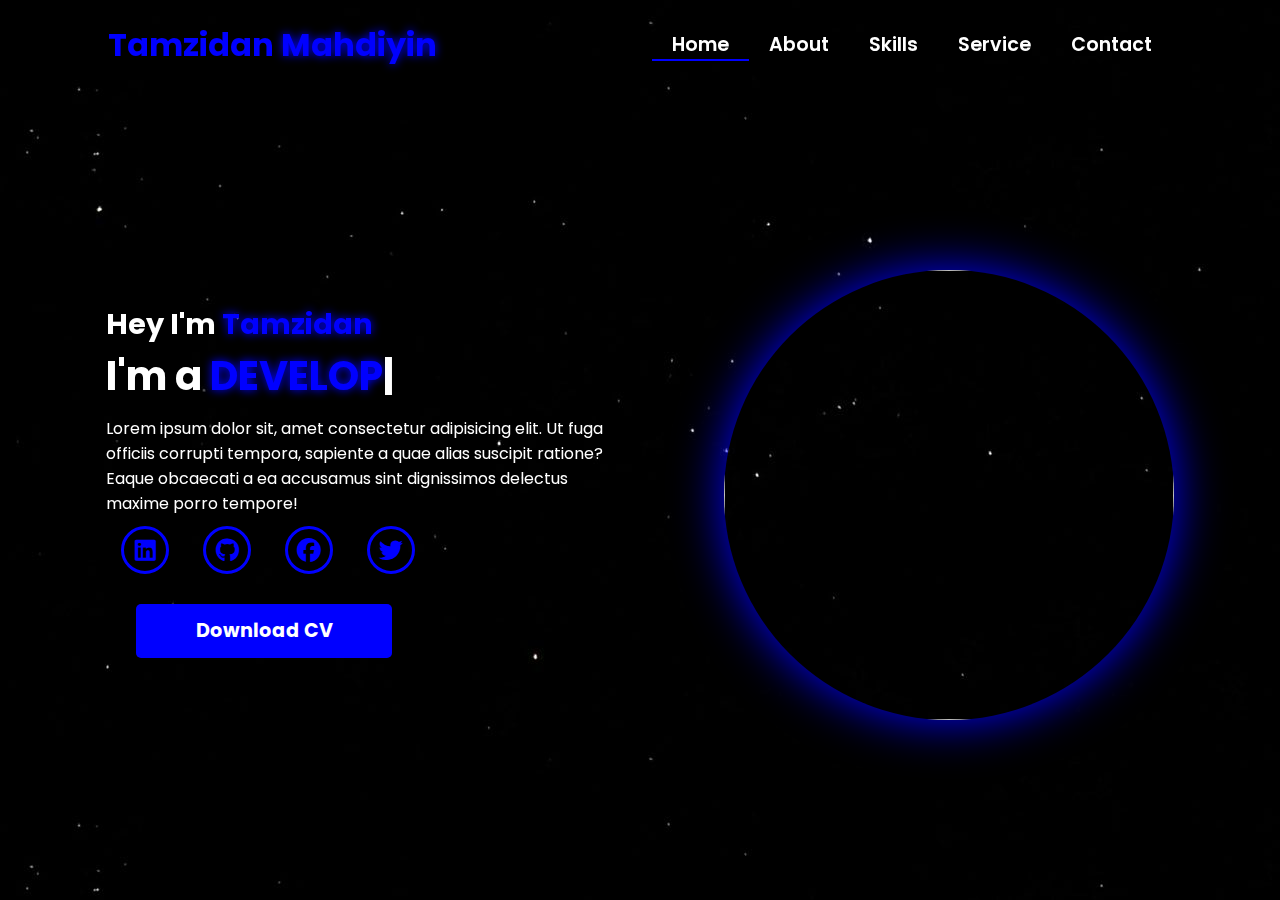
==== index.html @ 1d50c146 "Add files via upload" ====
<!-- Subscrbe YouTube Tamzidan Mahdiyin  -->
<!DOCTYPE html>
<html lang="en">

<head>

    <!-- Pengaturan karakter encoding untuk mendukung semua karakter Unicode -->
    <meta charset="UTF-8">

    <!-- Pengaturan viewport untuk responsivitas pada perangkat mobile -->
    <meta name="viewport" content="width=device-width, initial-scale=1.0">

    <!-- 
      Import Font Awesome untuk ikon sosial media dan navigasi
      Versi 6.5.1 dipilih untuk fitur dan ikon terbaru 
    -->
    <link rel="stylesheet" href="https://cdnjs.cloudflare.com/ajax/libs/font-awesome/6.5.1/css/all.min.css">

    <!-- 
      Import AOS (Animate On Scroll) library
      Digunakan untuk membuat animasi scroll yang menarik 
    -->
    <link rel="stylesheet" href="https://unpkg.com/aos@next/dist/aos.css" />

    <!-- Import file CSS custom untuk styling tambahan -->
    <link rel="stylesheet" href="css/style.css">
    <title>Portfolio Website</title>
</head>

<body>

    <!-- 
      Navigation Section
      - Menggunakan sistem grid untuk layout
      - Includes logo dan menu navigasi
      - Responsive dengan hamburger menu untuk mobile 
    -->
    <nav>
        <div class="nav-container">

            <!-- 
              Logo dengan animasi zoom-in
              data-aos-duration: 1500ms untuk animasi yang smooth 
            -->
            <div class="logo" data-aos="zoom-in" data-aos-duration="1500">
                Tamzidan <span>Mahdiyin</span>
            </div>

            <!-- 
              Navigation Links
              - Menggunakan fade-up animation dengan delays bertingkat
              - Active class untuk halaman yang sedang aktif 
            -->
            <div class="links">
                <div class="link active" data-aos="fade-up" data-aos-duration="1500" data-aos-delay="100"><a
                        href="index.html">Home</a></div>
                <div class="link" data-aos="fade-up" data-aos-duration="1500" data-aos-delay="200"><a
                        href="about.html">About</a></div>
                <div class="link" data-aos="fade-up" data-aos-duration="1500" data-aos-delay="300"><a
                        href="skill.html">Skills</a></div>
                <div class="link" data-aos="fade-up" data-aos-duration="1500" data-aos-delay="400"><a
                        href="service.html">Service</a></div>
                <div class="link" data-aos="fade-up" data-aos-duration="1500" data-aos-delay="500"><a
                        href="contact.html">Contact</a></div>
            </div>
        </div>

        <!-- 
          Hamburger Menu Icon
          - Muncul pada tampilan mobile
          - Menggunakan Font Awesome icon
          - onClick handler untuk membuka menu 
        -->
        <i class="fa-solid fa-bars hamburg" onclick="hamburg()"></i>

        <!-- 
          Dropdown Menu untuk Mobile
          - Berisi link navigasi yang sama
          - Muncul ketika hamburger menu diklik
          - Includes tombol close (x) 
        -->
        <div class="dropdown">
            <div class="links">
                <a href="index.html">Home</a>
                <a href="about.html">About</a>
                <a href="skill.html">Skills</a>
                <a href="service.html">Service</a>
                <a href="contact.html">Contact</a>
                <i class="fa-solid fa-xmark cancel" onclick="cancel()"></i>
            </div>
        </div>
    </nav>

    <!-- 
      Main Content Section
      - Menggunakan grid untuk layout dua kolom
      - Includes teks intro dan gambar profil 
    -->
    <section>
        <div class="main-container">
            <!-- 
              Content Container
              - Berisi heading, typewriter effect, dan social links
              - Setiap elemen memiliki animasi AOS yang berbeda 
            -->
            <div class="content">
                <!-- Heading dengan fade-left animation -->
                <h1 data-aos="fade-left" data-aos-duration="1500" data-aos-delay="700">Hey I'm <span>Tamzidan</span>
                </h1>

                <!-- 
                  Typewriter Effect
                  - Menggunakan JavaScript untuk animasi ketik
                  - Fade-right animation untuk container 
                -->
                <div data-aos="fade-right" data-aos-duration="1500" data-aos-delay="900" class="typewriter">I'm a <span
                        class="typewriter-text"></span><label for="">|</label></div>

                <!-- Paragraf deskripsi dengan flip-down animation -->
                <p data-aos="flip-down" data-aos-duration="1500" data-aos-delay="1100">Lorem ipsum dolor sit, amet
                    consectetur adipisicing elit. Ut fuga officiis corrupti tempora, sapiente a quae alias suscipit
                    ratione? Eaque obcaecati a ea accusamus sint dignissimos delectus maxime porro tempore!</p>

                <!-- 
                  Social Media Links
                  - Menggunakan Font Awesome icons
                  - Fade-up animation dengan delays bertingkat 
                -->
                <div class="social-links">
                    <a data-aos="fade-up" data-aos-duration="1500" data-aos-delay="1300"><i
                            class="fa-brands fa-linkedin"></i></a>
                    <a href="#" data-aos="fade-up" data-aos-duration="1500" data-aos-delay="1400"><i
                            class="fa-brands fa-github"></i></a>
                    <a href="#" data-aos="fade-up" data-aos-duration="1500" data-aos-delay="1500"><i
                            class="fa-brands fa-facebook"></i></a>
                    <a href="#" data-aos="fade-up" data-aos-duration="1500" data-aos-delay="1600"><i
                            class="fa-brands fa-twitter"></i></a>
                </div>

                <!-- 
                  Download CV Button
                  - Zoom-out animation dengan delay terpanjang
                  - Styling didefinisikan di CSS 
                -->
                <div class="btn" data-aos="zoom-out" data-aos-duration="1500" data-aos-delay="1800">
                    <button>Download CV</button>
                </div>
            </div>

            <!-- 
              Image Container
              - Menggunakan zoom-in animation
              - Durasi lebih panjang (3000ms) untuk efek dramatic 
            -->
            <div class="image" data-aos="zoom-in" data-aos-duration="3000">
                <img src="img/zoro.jpg" alt="">
            </div>
        </div>
    </section>

    <!-- 
      Script Imports
      - AOS library untuk animasi
      - Custom JavaScript untuk fungsionalitas tambahan 
    -->
    <script src="https://unpkg.com/aos@next/dist/aos.js"></script>
    <script>
        // Inisialisasi AOS dengan offset 0 untuk trigger tepat waktu
        AOS.init({ offset: 0, });
    </script>
    <script src="./js/script.js"></script>
</body>

</html>
<!-- Subscrbe YouTube Tamzidan Mahdiyin  -->
---- css/style.css ----
/* Subscrbe YouTube Tamzidan Mahdiyin */

@import url("https://fonts.googleapis.com/css2?family=Poppins:wght@100;200;300;400;500;600&display=swap");

* {
  padding: 0;
  margin: 0;
  font-family: "Poppins", sans-serif;
  box-sizing: border-box;
}

body {
  width: 100%;
  height: 100vh;
  background-image: url("../img/background.jpg");
  overflow: hidden;
}

nav {
  width: 100%;
  height: 10vh;
  position: sticky;
}

.nav-container {
  width: 100%;
  height: 100%;
  display: flex;
  justify-content: space-around;
  align-items: center;
}

/* Subscrbe YouTube Tamzidan Mahdiyin */

.logo {
  color: #0000FF;
  font-size: 2rem;
  font-weight: bold;
}

.logo span {
  color: rgb(0, 0, 255);
  text-shadow: 0 0 10px rgb(0, 0, 255);
}

.hamburg,
.cancel {
  cursor: pointer;
  position: absolute;
  right: 15px;
  top: 10px;
  color: white;
  display: none;
  font-size: clamp(2.5rem, 0.5rem + 5vw, 3rem);
}

.nav-container .links {
  display: flex;
}

.nav-container .links a {
  font-size: 1.2rem;
  color: white;
  margin: 0 20px;
  text-decoration: none;
  font-weight: 550;
  transition: 0.3s linear;
}

.nav-container .links a:hover {
  color: rgb(0, 0, 255);
  border-bottom: 2px solid rgb(0, 0, 255);
}

.nav-container .links .active {
  color: rgb(0, 0, 255);
  border-bottom: 2px solid rgb(0, 0, 255);
}

.dropdown {
  z-index: 100;
  position: absolute;
  top: 0;
  transform: translateY(-500px);
  width: 100%;
  height: auto;
  backdrop-filter: blur(4px) brightness(40%);
  box-shadow: 0 0 20px black;
  transition: 0.2s linear;
}

.dropdown .links a {
  display: flex;
  color: white;
  text-decoration: none;
  padding: 15px 0;
  justify-content: center;
  align-items: center;
  transition: 0.2s linear;
}

.dropdown .links a:hover {
  background-color: rgb(0, 0, 255);
}

section {
  width: 100%;
  height: 90vh;
}

.main-container {
  width: 100%;
  height: 100%;
  display: flex;
  justify-content: space-evenly;
  align-items: center;
}

.main-container .content {
  color: white;
  width: 40%;
  min-height: 100px;
}

/* Subscrbe YouTube Tamzidan Mahdiyin */

.content h1 {
  font-size: clamp(1rem, 1rem + 5vw, 1.8rem);
}

.content h1 span {
  font-weight: 700;
  text-shadow: 0 0 10px rgb(0, 0, 255);
  color: rgb(0, 0, 255);
}

.content .typewriter {
  font-size: clamp(1rem, 1rem + 5vw, 2.5rem);
  font-weight: 700;
}

.typewriter span {
  color: rgb(0, 0, 255);
  text-shadow: 0 0 10px rgb(0, 0, 255);
}

.content p {
  font-size: clamp(0, 4rem, 0.2rem + 9vw, 1rem);
  margin: 10px 0;
}

.social-links i {
  display: inline-flex;
  justify-content: center;
  align-items: center;
  width: 3rem;
  height: 3rem;
  background-color: transparent;
  border: 0.2rem solid rgb(0, 0, 255);
  border-radius: 50%;
  color: rgb(0, 0, 255);
  margin: 0 15px;
  font-size: 1.5rem;
  transition: 0.2s linear;
}

.social-links i:hover {
  scale: 1.3;
  filter: drop-shadow(0 0 10px rgb(0, 0, 255));
  color: black;
  background-color: rgb(0, 0, 255);
  -webkit-filter: drop-shadow(0 0 10px rgb(0, 0, 255));
}

.content button {
  width: 50%;
  height: 6vh;
  margin: 30px;
  background-color: rgb(0 0 255);
  color: white;
  border: none;
  outline: none;
  font-size: 120%;
  font-weight: 700;
  border-radius: 5px;
  transition: 0.2s linear;
}

.content button:hover {
  scale: 1.1;
  color: rgb(0, 0, 255);
  border: 2px solid rgb(0, 0, 255);
  background-color: transparent;
  font-weight: 700;
  box-shadow: 0 0 40px 5px rgb(0, 0, 255);
}

.main-container .image {
  width: 50vh;
  height: 50vh;
  border-radius: 100%;
  overflow: hidden;
  box-shadow: 0 0 50px rgb(0, 0, 255);
}

.main-container .image img {
  width: 100%;
  height: 100%;
}

.main-container .image:hover {
  animation: animate 1.5s ease-in-out infinite;
  -webkit-animation: animate 1.5s ease-in-out infinite;
}

@keyframes animate {
  0% {
    scale: 1;
  }
  50% {
    scale: 1.05;
  }
  100% {
    scale: 1;
  }
}

@media (max-width: 884px) {
  nav .logo {
    position: absolute;
    top: 16px;
    left: 15px;
    font-size: 1.5rem;
  }

  .main-container {
    display: flex;
    flex-direction: column-reverse;
  }

  .nav-container .links {
    display: none;
  }

  .hamburg,
  .cancel {
    display: block;
  }

  .main-container .content {
    width: 80%;
  }
  .social-links i {
    width: 2.5rem;
    height: 2.5rem;
    font-size: 1.5rem;
  }

  .main-container .image {
    z-index: -1;
    width: 50%;
    height: 80%;
  }
}

@media (max-width: 440px) {
  .main-container .image {
    width: 60%;
    height: 30%;
  }

  .main-container .content {
    width: 80%;
  }

  .main-container button {
    margin-top: 15px;
  }
}
/* Subscrbe YouTube Tamzidan Mahdiyin */
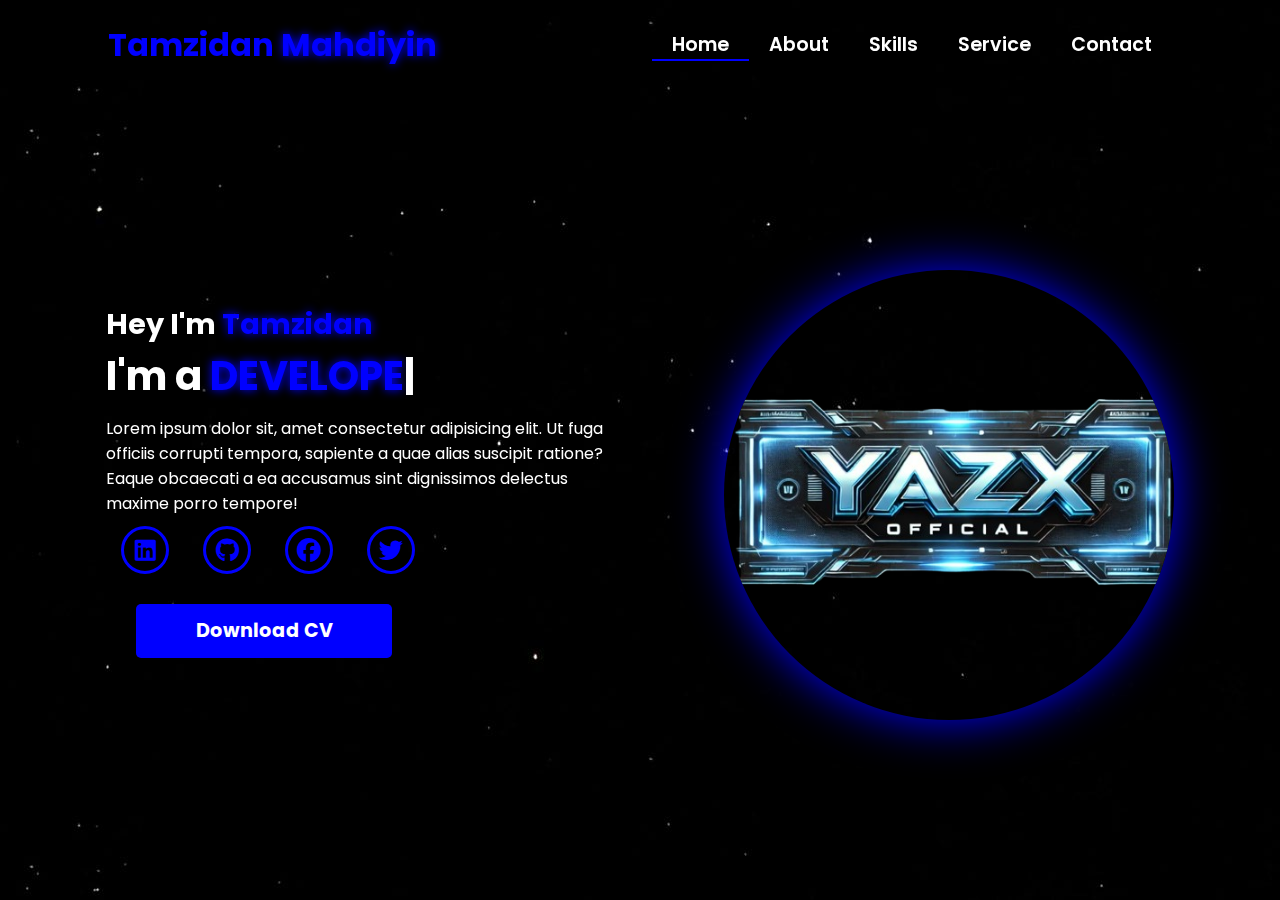
==== commit 48a67524: "Update index.html" ====
--- a/index.html
+++ b/index.html
@@ -153,7 +153,7 @@
               - Durasi lebih panjang (3000ms) untuk efek dramatic 
             -->
             <div class="image" data-aos="zoom-in" data-aos-duration="3000">
-                <img src="img/zoro.jpg" alt="">
+                <img src="img/profile.png" alt="">
             </div>
         </div>
     </section>
@@ -172,4 +172,4 @@
 </body>
 
 </html>
-<!-- Subscrbe YouTube Tamzidan Mahdiyin  -->+<!-- Subscrbe YouTube Tamzidan Mahdiyin  -->
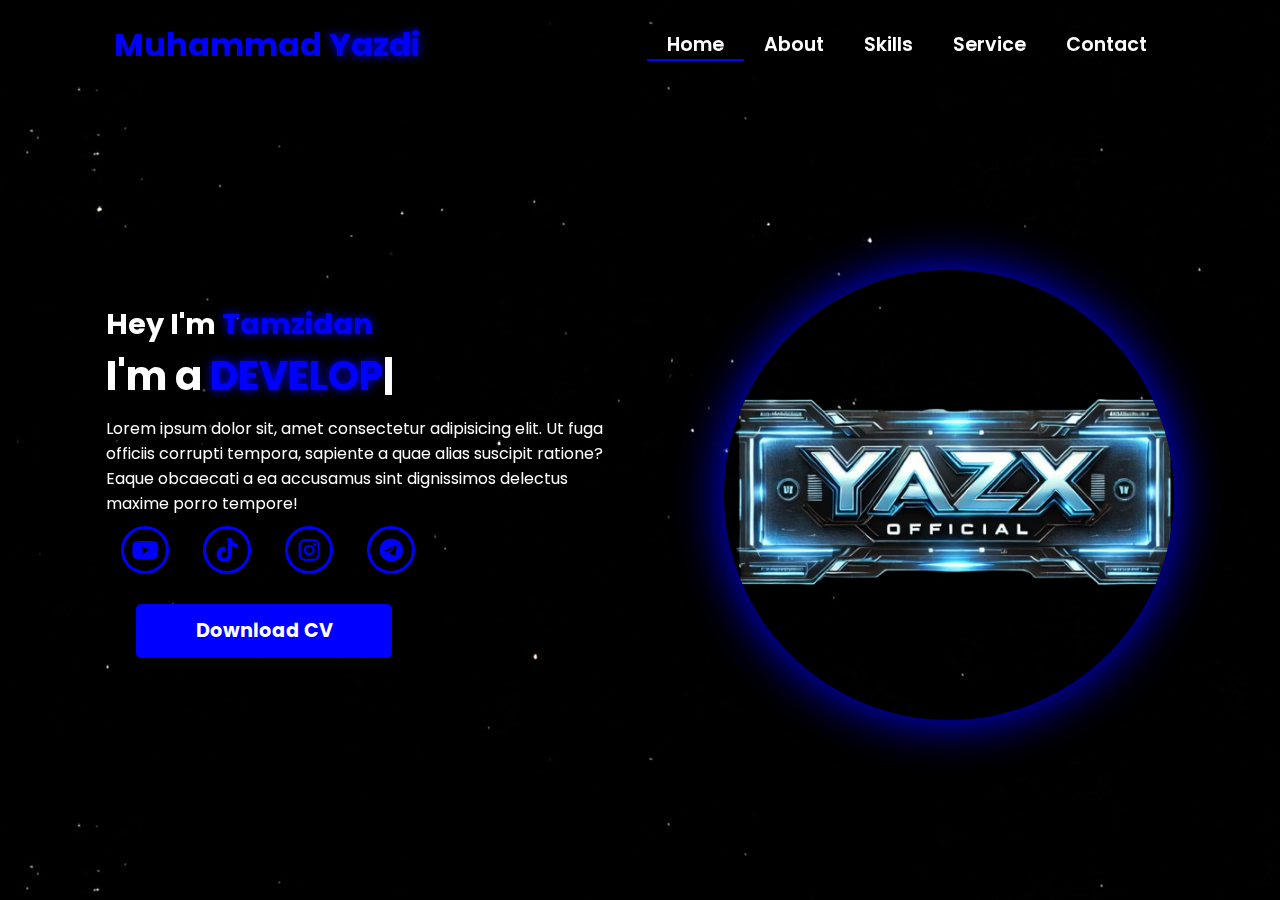
==== commit efd106ff: "Update index.html" ====
--- a/index.html
+++ b/index.html
@@ -24,7 +24,7 @@
 
     <!-- Import file CSS custom untuk styling tambahan -->
     <link rel="stylesheet" href="css/style.css">
-    <title>Portfolio Website</title>
+    <title>𝐘𝐚𝐙𝐱𝐎𝐟𝐟𝐢𝐜𝐢𝐚𝐥 Website</title>
 </head>
 
 <body>
@@ -43,7 +43,7 @@
               data-aos-duration: 1500ms untuk animasi yang smooth 
             -->
             <div class="logo" data-aos="zoom-in" data-aos-duration="1500">
-                Tamzidan <span>Mahdiyin</span>
+                Muhammad <span>Yazdi</span>
             </div>
 
             <!-- 
@@ -127,14 +127,14 @@
                   - Fade-up animation dengan delays bertingkat 
                 -->
                 <div class="social-links">
-                    <a data-aos="fade-up" data-aos-duration="1500" data-aos-delay="1300"><i
-                            class="fa-brands fa-linkedin"></i></a>
-                    <a href="#" data-aos="fade-up" data-aos-duration="1500" data-aos-delay="1400"><i
-                            class="fa-brands fa-github"></i></a>
-                    <a href="#" data-aos="fade-up" data-aos-duration="1500" data-aos-delay="1500"><i
-                            class="fa-brands fa-facebook"></i></a>
-                    <a href="#" data-aos="fade-up" data-aos-duration="1500" data-aos-delay="1600"><i
-                            class="fa-brands fa-twitter"></i></a>
+                    <a href="https://www.youtube.com/@YazxOfficiall" data-aos="fade-up" data-aos-duration="1500" data-aos-delay="1300"><i
+                            class="fa-brands fa-youtube"></i></a>
+                    <a href="https://www.tiktok.com/@yazxofficiall" data-aos="fade-up" data-aos-duration="1500" data-aos-delay="1400"><i
+                            class="fa-brands fa-tiktok"></i></a>
+                    <a href="https://www.instagram.com/yazxofficiall" data-aos="fade-up" data-aos-duration="1500" data-aos-delay="1500"><i
+                            class="fa-brands fa-instagram"></i></a>
+                    <a href="https://t.me/YazxOfficial" data-aos="fade-up" data-aos-duration="1500" data-aos-delay="1600"><i
+                            class="fa-brands fa-telegram"></i></a>
                 </div>
 
                 <!-- 
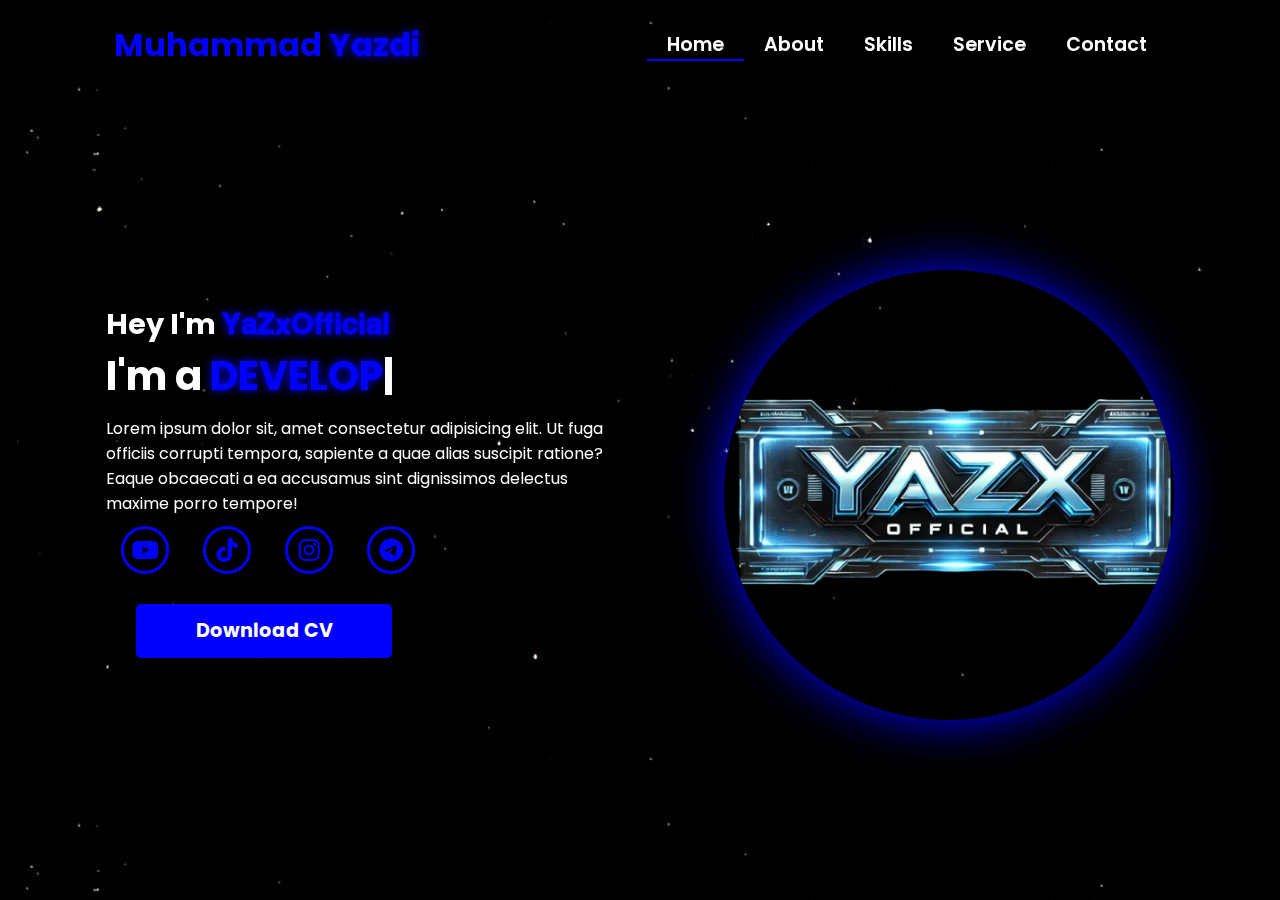
==== commit 45529deb: "Update index.html" ====
--- a/index.html
+++ b/index.html
@@ -105,7 +105,7 @@
             -->
             <div class="content">
                 <!-- Heading dengan fade-left animation -->
-                <h1 data-aos="fade-left" data-aos-duration="1500" data-aos-delay="700">Hey I'm <span>Tamzidan</span>
+                <h1 data-aos="fade-left" data-aos-duration="1500" data-aos-delay="700">Hey I'm <span>𝐘𝐚𝐙𝐱𝐎𝐟𝐟𝐢𝐜𝐢𝐚𝐥</span>
                 </h1>
 
                 <!-- 
